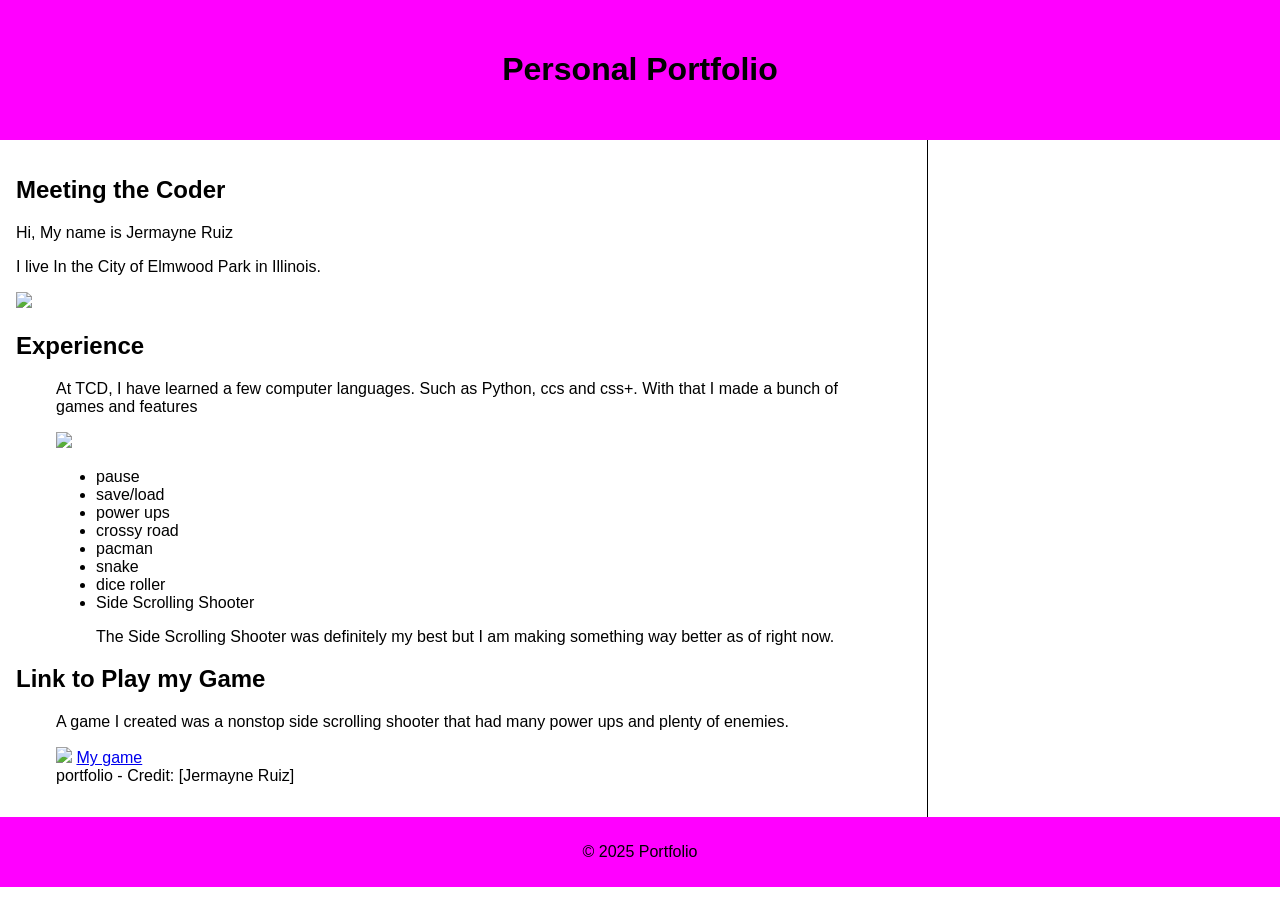
==== index.html @ 9486caea "Update index.html" ====
<!DOCTYPE html>
<html lang="en">
<head>
<link rel="stylesheet" href="style.css">
    <meta charset="UTF-8">
    <meta name="viewport" content="width=device-width, initial-scale=1.0">
    <title>Personal Portfolio</title>
</head>
<body>
    <header>
        <h1>Personal Portfolio</h1>
    </header>

    <main>
        <section>
            <h2>Meeting the Coder</h2>
            <p>Hi, My name is Jermayne Ruiz</p>
            <p>I live In the City of Elmwood Park in Illinois.</p>
             <img src="https://jermayne1000.github.io/portfolio/images/elmwoodpark.jpg">
        </section>
            <h2>Experience</h2>
            <figure>
                <p>At TCD, I have learned a few computer languages. Such as Python, ccs and css+. With that I made a bunch of games and features</p>
                 <img src="https://jermayne1000.github.io/portfolio/images/languages.jpg">
                 <ul>
            <li>pause</li>
            <li>save/load</li>
            <li>power ups</li>
            <li>crossy road</li>
            <li>pacman</li>
            <li>snake</li>
            <li>dice roller</li>
            <li>Side Scrolling Shooter</li>
                <p>The Side Scrolling Shooter was definitely my best but I am making something way better as of right now.</p>
            </figure>
            <h2>Link to Play my Game</h2>
            <figure>
                <p>A game I created was a nonstop side scrolling shooter that had many power ups and plenty of enemies.</p>
                 <img src="https://jermayne1000.github.io/portfolio/images/play.jpg">
               <a href="https://jermayne1000.github.io/portfolio/scroll2/" target="_blank">My game</a>
                <figcaption>portfolio - Credit: [Jermayne Ruiz]</figcaption>
            </figure>
           
        </section>
    </main>

    <footer>
        <p>&copy; 2025 Portfolio</p>
    </footer>
</body>
</html>
---- style.css ----
body {
    margin: 0;
    font-family: Roboto, sans-serif;
}

nav ul {
    list-style-type: rectangle;
}
nav ul li::marker {
    color: orange;
}

header {
    background-color: #FF00FF;
    color: black;
    padding: 30px;
    text-align: center;
}

main {
    width: calc(70% - 1px);
    float: left;
    padding: 1rem;
    border-right: 1px solid black;
}

aside {
    width: 20%;
    float: right;
}

footer {
    clear: both;
    background-color: #FF00FF;
    color: black;
    text-align: center;
    padding: 10px;
}
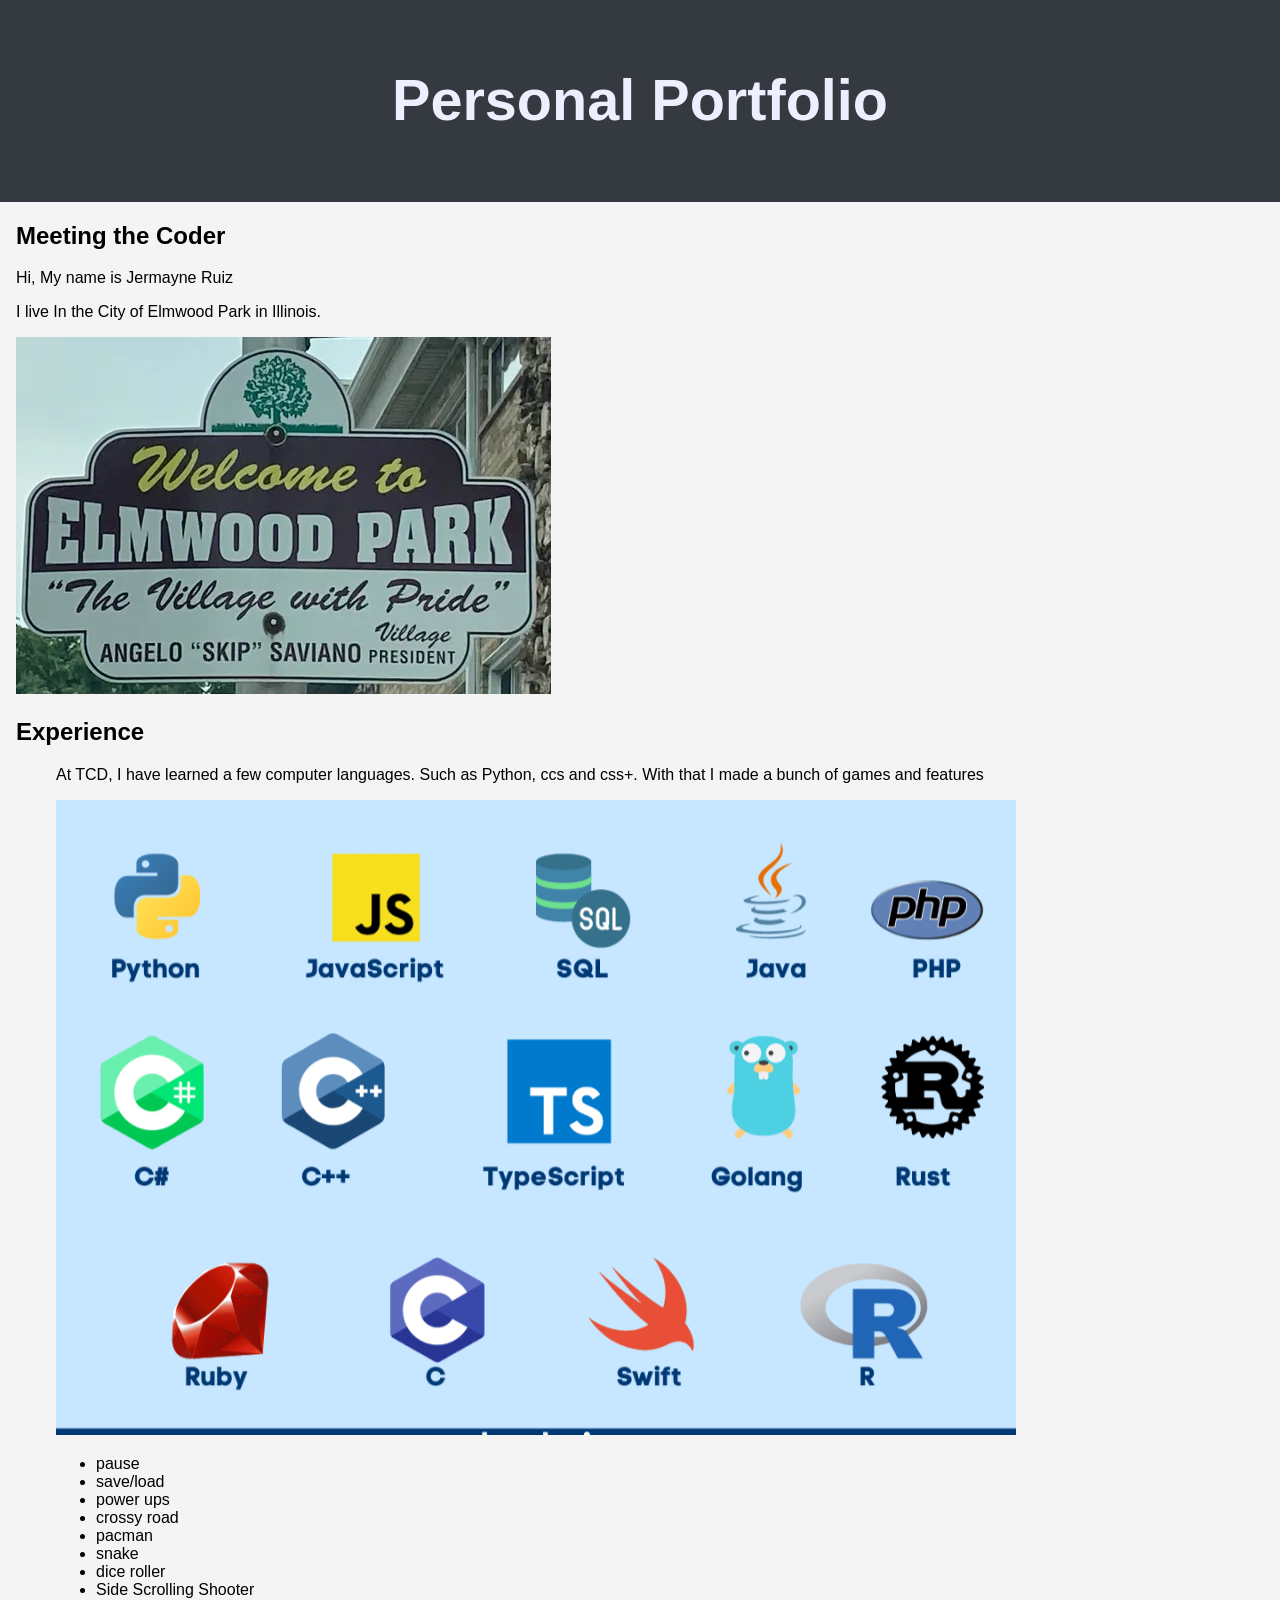
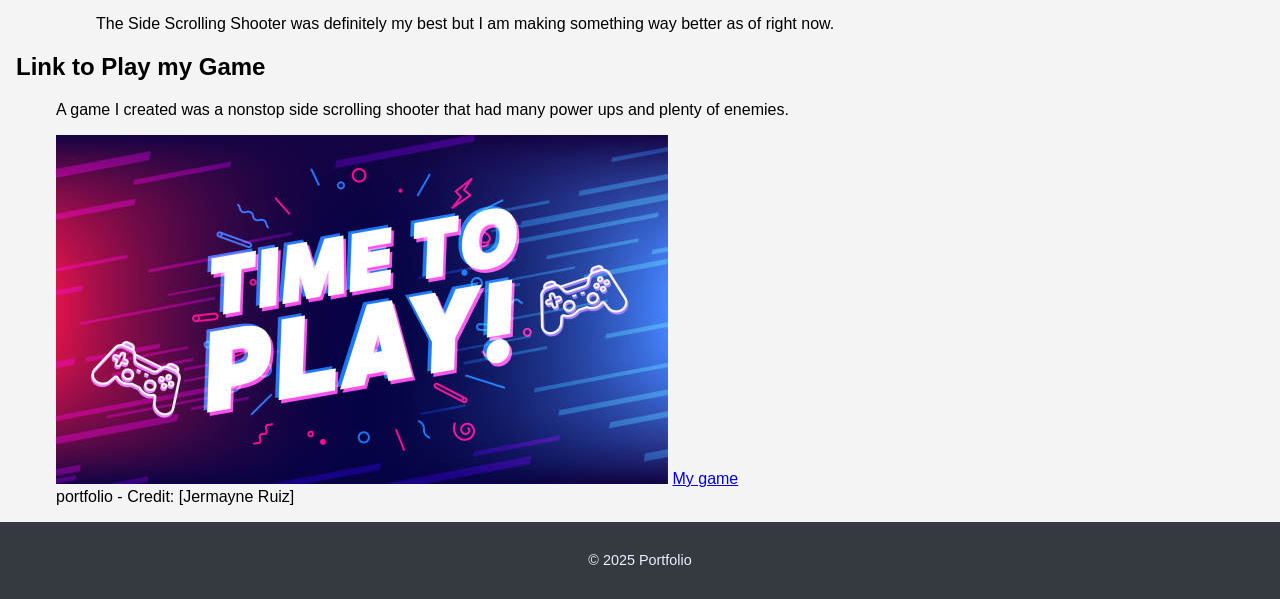
==== commit 0225cce5: "Update index.html" ====
--- a/index.html
+++ b/index.html
@@ -16,7 +16,7 @@
             <h2>Meeting the Coder</h2>
             <p>Hi, My name is Jermayne Ruiz</p>
             <p>I live In the City of Elmwood Park in Illinois.</p>
-             <img src="https://jermayne1000.github.io/portfolio/images/elmwoodpark.jpg">
+             <img src="https://jermayne1000.github.io/portfolio/images/ep.webp">
         </section>
             <h2>Experience</h2>
             <figure>
--- a/style.css
+++ b/style.css
@@ -1,38 +1,342 @@
-body {
-    margin: 0;
-    font-family: Roboto, sans-serif;
-}
-
+body { 
+    font-family: Arial, sans-serif;
+    margin: 0;
+    padding: 0;
+    background-color: #f4f4f4;
+    display: flex;
+    flex-direction: column;
+    min-height: 100vh;
+}
+
+header {
+    background: #222;
+    color: white;
+    text-align: center;
+    padding: 20px;
+    font-size: 1.8em;
+    font-weight: bold;
+}
+
+nav {
+    display: flex;
+    justify-content: center;
+    background: #444;
+    padding: 10px;
+}
+
+nav a {
+    color: white;
+    text-decoration: none;
+    margin: 0 15px;
+    padding: 8px 12px;
+    transition: background 0.3s, color 0.3s;
+}
+
+nav a:hover {
+    background: #00bcd4;
+    color: white;
+    border-radius: 5px;
+}
+
+.hero {
+    text-align: center;
+    padding: 40px 20px;
+    background-color: #f4f4f4;
+}
+
+.hero-image {
+    max-height: 300px;  
+    width: 90%; 
+    max-width: 1000px;   
+    display: block;
+    margin: 0 auto 20px auto;
+    border-radius: 12px;
+    box-shadow: 0 4px 12px rgba(0, 0, 0, 0.2);
+    object-fit: contain;  
+}
+px 12px rgba(0, 0, 0, 0.2);
+}
+
+.container {
+    flex: 1;
+    max-width: 1200px;
+    margin: auto;
+    padding: 20px;
+    background: white;
+    box-shadow: 0px 4px 10px rgba(0, 0, 0, 0.1);
+    border-radius: 10px;
+}
+
+.features {
+    display: flex;
+    flex-wrap: wrap;
+    justify-content: space-between;
+    gap: 20px;
+}
+
+.feature-box {
+    flex: 1;
+    min-width: 300px;
+    padding: 20px;
+    background: white;
+    box-shadow: 2px 2px 10px rgba(0, 0, 0, 0.1);
+    text-align: center;
+    transition: transform 0.3s ease-in-out, box-shadow 0.3s;
+    border-radius: 10px;
+}
+
+.feature-box:hover {
+    transform: translateY(-5px);
+    box-shadow: 4px 4px 15px rgba(0, 0, 0, 0.2);
+}
+
+.feature-box h3 {
+    color: #00bcd4;
+    font-size: 1.4em;
+}
+
+.feature-box img {
+    width: 100%;
+    height: 200px;
+    object-fit: cover;
+    border-radius: 10px;
+    margin-bottom: 10px;
+}
+
+footer {
+    background: #222;
+    color: white;
+    text-align: center;
+    padding: 10px;
+    margin-top: auto;
+    font-size: 0.9em;
+}
+
+@media (max-width: 768px) {
+    .features {
+        flex-direction: column;
+    }
+    
+    nav {
+        flex-wrap: wrap;
+        justify-content: center;
+    }
+
+    nav a {
+        margin: 5px;
+    }
+}
+}
+/* a wrapper around all the actual page content
+    this will be centered on the page*/
+#page {
+    display: grid;
+    grid-template-columns: 1fr 2fr 1fr;
+    grid-template-rows: auto auto 1fr auto;
+    grid-template-areas:
+        "header header header"
+        "nav nav nav"
+        "left main right"
+        "footer footer footer";
+    grid-gap: 0px;
+
+    margin: 3px auto;
+    width: calc(100% - 10px);
+    max-width: 1000px;
+    min-height: 90vh;
+
+    background: rgba(255, 255, 255, 0.75);
+    border-radius: 5px;
+    box-shadow: 0px 0px 1px 2px rgba(0, 0, 0, 0.125);
+}
+
+/*--------------------------------------------------------------
+# General Elements
+--------------------------------------------------------------*/
+
+/*--------------------------------------------------------------
+# Modal Navigation
+--------------------------------------------------------------*/
+
+/*--------------------------------------------------------------
+# Navigation
+--------------------------------------------------------------*/
+
+nav {
+    grid-area: nav;
+    /*
+    grid-column-start: 1;
+    grid-column-end: 4;
+    grid-row-start: 2;
+    grid-row-end: 3;
+    */
+
+    padding: 5px 1em;
+    margin: 0;
+    color: #ffffff;
+    background-color: #003366;
+}
+nav ul li {
+    list-style: none inside none;
+}
 nav ul {
-    list-style-type: rectangle;
-}
-nav ul li::marker {
-    color: orange;
-}
-
+    list-style: none inside none;
+    padding: 0;
+    margin: 0;
+}
+nav a {
+    color: #ffffff;
+}
+/*--------------------------------------------------------------
+# Header Area
+--------------------------------------------------------------*/
+/*main header div*/
 header {
-    background-color: #FF00FF;
-    color: black;
-    padding: 30px;
-    text-align: center;
-}
-
+    grid-area: header;
+    /*
+    grid-column-start: 1;
+    grid-column-end: 4;
+    grid-row-start: 1;
+    grid-row-end: 2;
+    */
+
+    margin: 0;
+    min-height: 5em;
+    padding: 1em;
+    color: #eeeeff;
+    text-align: center;
+    background-color: #343a40;
+}
+
+/*--------------------------------------------------------------
+# Content Area
+--------------------------------------------------------------*/
 main {
-    width: calc(70% - 1px);
-    float: left;
-    padding: 1rem;
-    border-right: 1px solid black;
+    grid-area: main;
+    /*
+    grid-column-start: 2;
+    grid-column-end: 3;
+    grid-row-start: 3;
+    grid-row-end: 4;
+    */
+
+    padding: 0 1em;
+    width: calc(100% - 2em);
+    min-height: 50vh;
 }
 
 aside {
-    width: 20%;
-    float: right;
-}
-
+    padding: 5px;
+}
+aside.aside-left {
+    grid-area: left;
+    /*
+    grid-column-start: 1;
+    grid-column-end: 2;
+    grid-row-start: 3;
+    grid-row-end: 4;
+    */
+}
+aside.aside-right {
+    grid-area: right;
+    /*
+    grid-column-start: 3;
+    grid-column-end: 4;
+    grid-row-start: 3;
+    grid-row-end: 4;
+    */
+
+    /*background-color: rgba(255, 100, 50, 0.5);*/
+}
+aside img {
+    width: 100%;
+    height: auto;
+    margin: 0;
+    object-fit: cover;
+}
+/*--------------------------------------------------------------
+# Footer Area
+--------------------------------------------------------------*/
+/*the footer of the page*/
 footer {
-    clear: both;
-    background-color: #FF00FF;
-    color: black;
-    text-align: center;
-    padding: 10px;
-}
+    grid-area: footer;
+    /*
+    grid-column-start: 1;
+    grid-column-end: 4;
+    grid-row-start: 4;
+    grid-row-end: 5;
+    */
+
+    margin: 0;
+    padding: 1rem 0;
+    color: #eeeeff;
+    text-align: center;
+    background: #343a40;
+}
+/*--------------------------------------------------------------
+# Reusable Classes
+--------------------------------------------------------------*/
+/*--------------------------------------------------------------
+# Other
+--------------------------------------------------------------*/
+/*--------------------------------------------------------------
+# Templates
+--------------------------------------------------------------*/
+/*--------------------------------------------------------------
+# Media Queries
+--------------------------------------------------------------*/
+
+/* for-phone-only */
+@media only screen and (max-width: 599px) {
+    #page {
+        display: grid;
+        grid-template-columns: 100%;
+        grid-template-rows: repeat(6, auto);
+        grid-template-areas:
+            "header"
+            "nav"
+            "main"
+            "left"
+            "right"
+            "footer";
+    }
+}
+
+/* for-tablet-portrait-up */
+@media only screen and (min-width: 600px) {
+}
+
+/* for-tablet-portrait-only */
+@media only screen and (min-width: 600px) and (max-width: 899px) {
+    #page {
+        display: grid;
+        grid-template-columns: 50% 50%;
+        grid-template-rows: repeat(5, auto);
+        grid-template-areas:
+            "header header"
+            "nav nav"
+            "main main"
+            "left right"
+            "footer footer";
+    }
+}
+
+/* for-tablet-landscape-up */
+@media only screen and (min-width: 900px) {
+}
+
+/* for-tablet-landscape-only */
+@media only screen and (min-width: 900px) and (max-width: 1199px) {
+}
+
+/* for-desktop-up */
+@media only screen and (min-width: 1200px) {
+}
+
+/* for-desktop-only */
+@media only screen and (min-width: 1200px) and (max-width: 1799px) {
+}
+
+/* for-big-desktop-up */
+@media only screen and (min-width: 1800px) {
+}
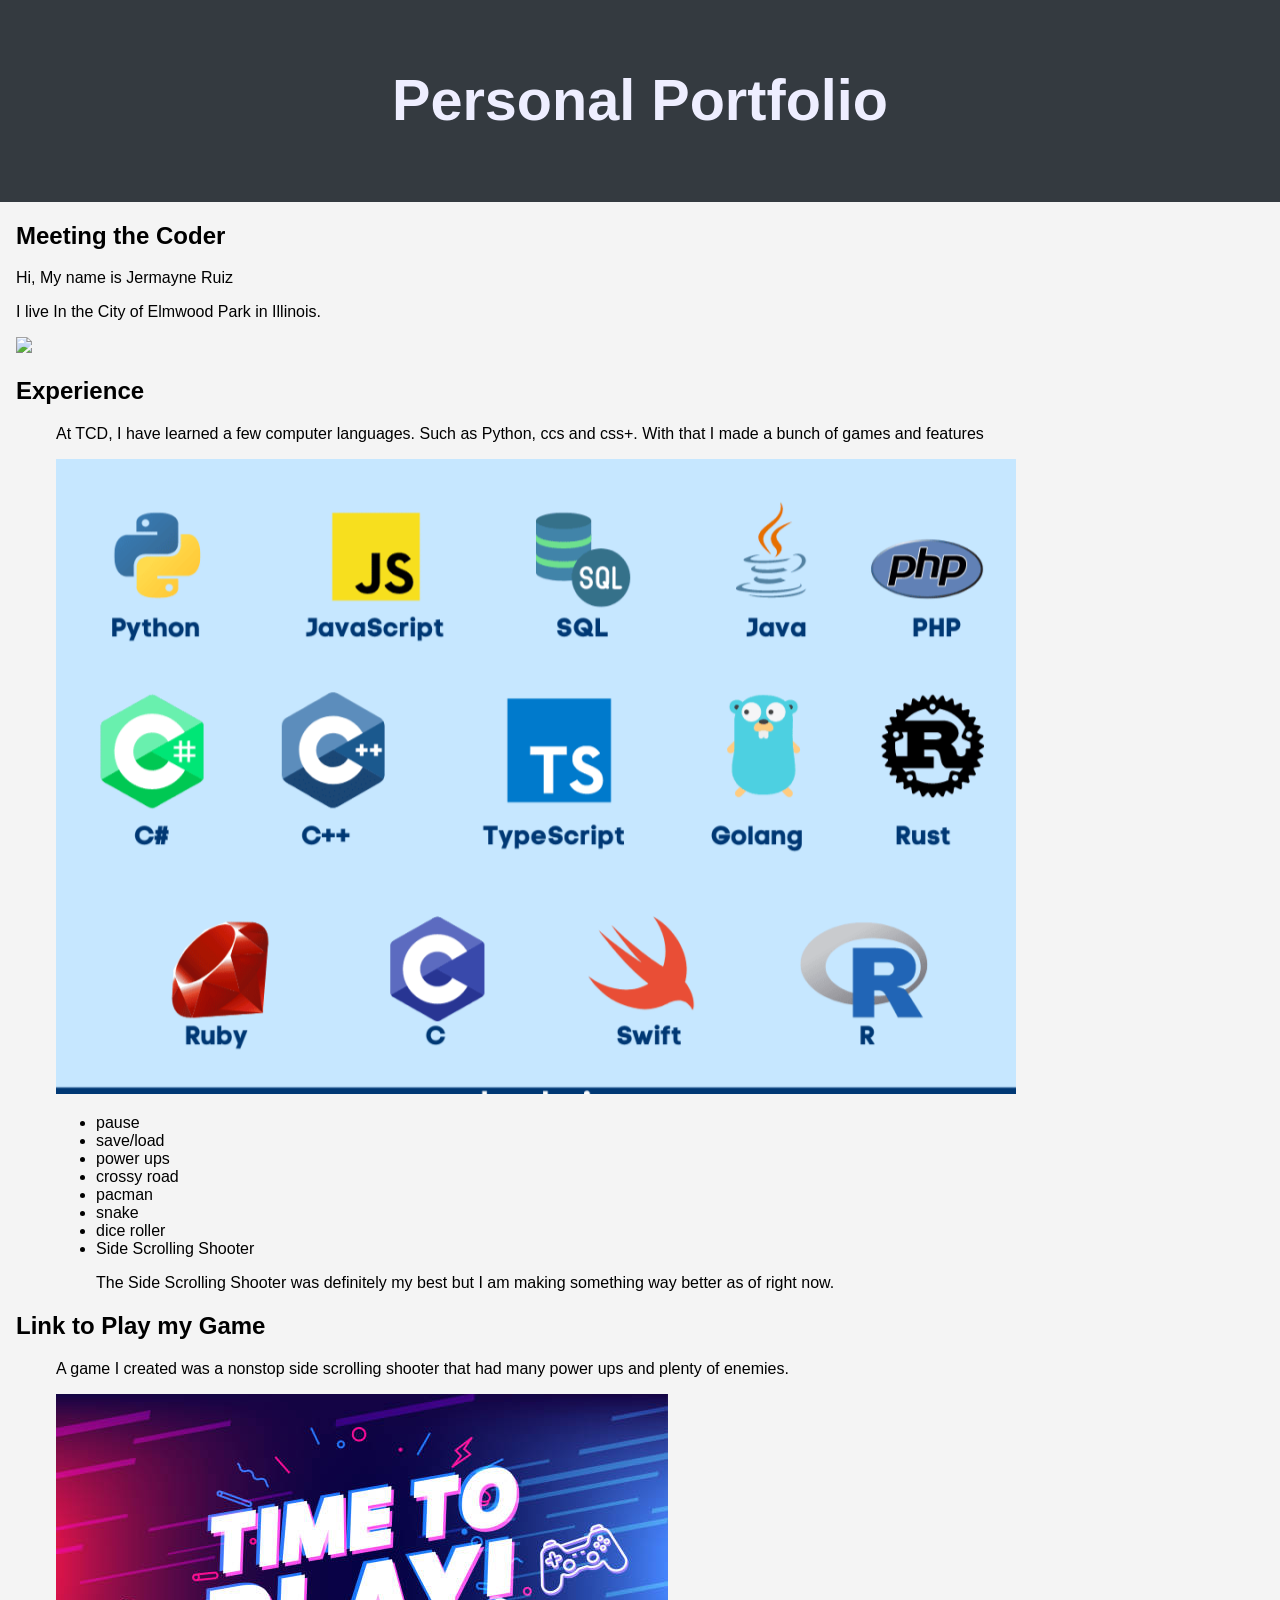
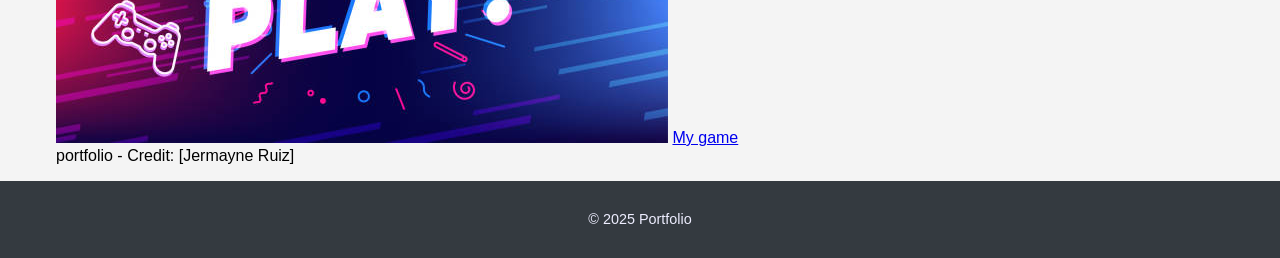
==== commit 17db8861: "Update index.html" ====
--- a/index.html
+++ b/index.html
@@ -16,7 +16,7 @@
             <h2>Meeting the Coder</h2>
             <p>Hi, My name is Jermayne Ruiz</p>
             <p>I live In the City of Elmwood Park in Illinois.</p>
-             <img src="https://jermayne1000.github.io/portfolio/images/ep.webp">
+             <img src="https://jermayne1000.github.io/portfolio/images/ep.webp/class=.ep-image">
         </section>
             <h2>Experience</h2>
             <figure>
--- a/style.css
+++ b/style.css
@@ -44,7 +44,7 @@
     background-color: #f4f4f4;
 }
 
-.hero-image {
+.ep-image {
     max-height: 300px;  
     width: 90%; 
     max-width: 1000px;   
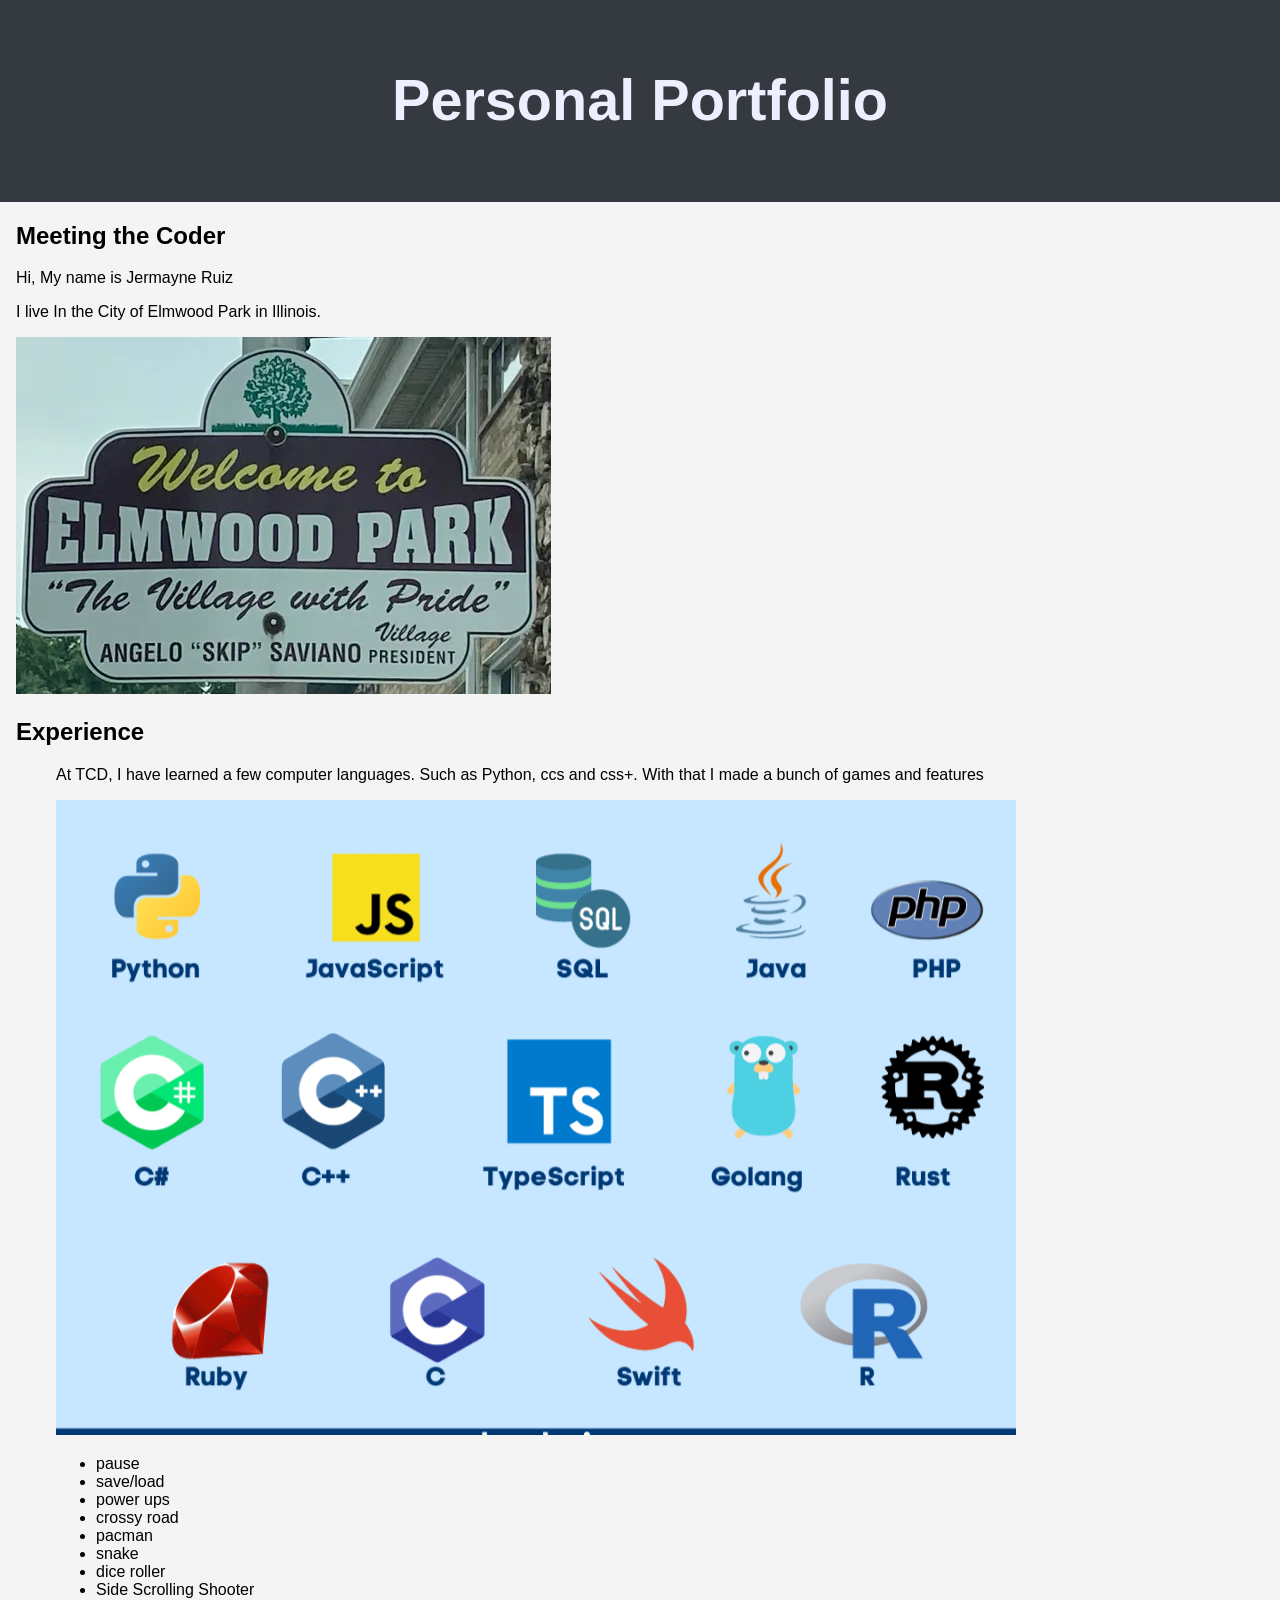
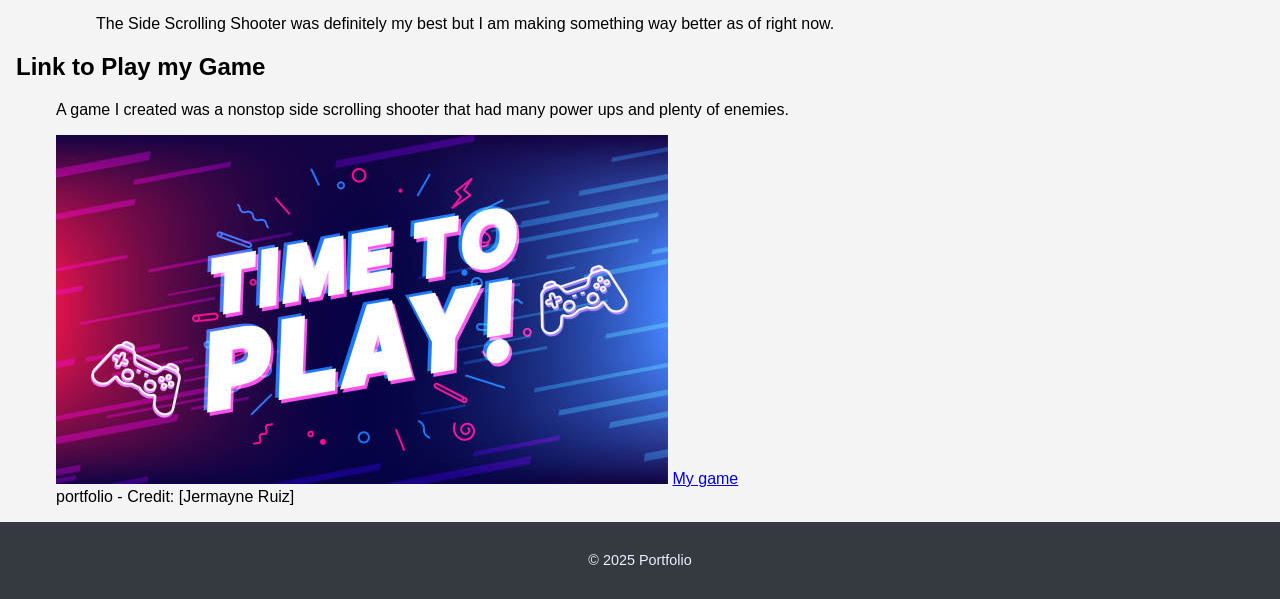
==== commit c5a9203a: "Update index.html" ====
--- a/index.html
+++ b/index.html
@@ -7,6 +7,7 @@
     <title>Personal Portfolio</title>
 </head>
 <body>
+<div id="page">
     <header>
         <h1>Personal Portfolio</h1>
     </header>
@@ -16,7 +17,7 @@
             <h2>Meeting the Coder</h2>
             <p>Hi, My name is Jermayne Ruiz</p>
             <p>I live In the City of Elmwood Park in Illinois.</p>
-             <img src="https://jermayne1000.github.io/portfolio/images/ep.webp/class=.ep-image">
+             <img src="https://jermayne1000.github.io/portfolio/images/ep.webp">
         </section>
             <h2>Experience</h2>
             <figure>
@@ -47,5 +48,6 @@
     <footer>
         <p>&copy; 2025 Portfolio</p>
     </footer>
+    </div>
 </body>
 </html>
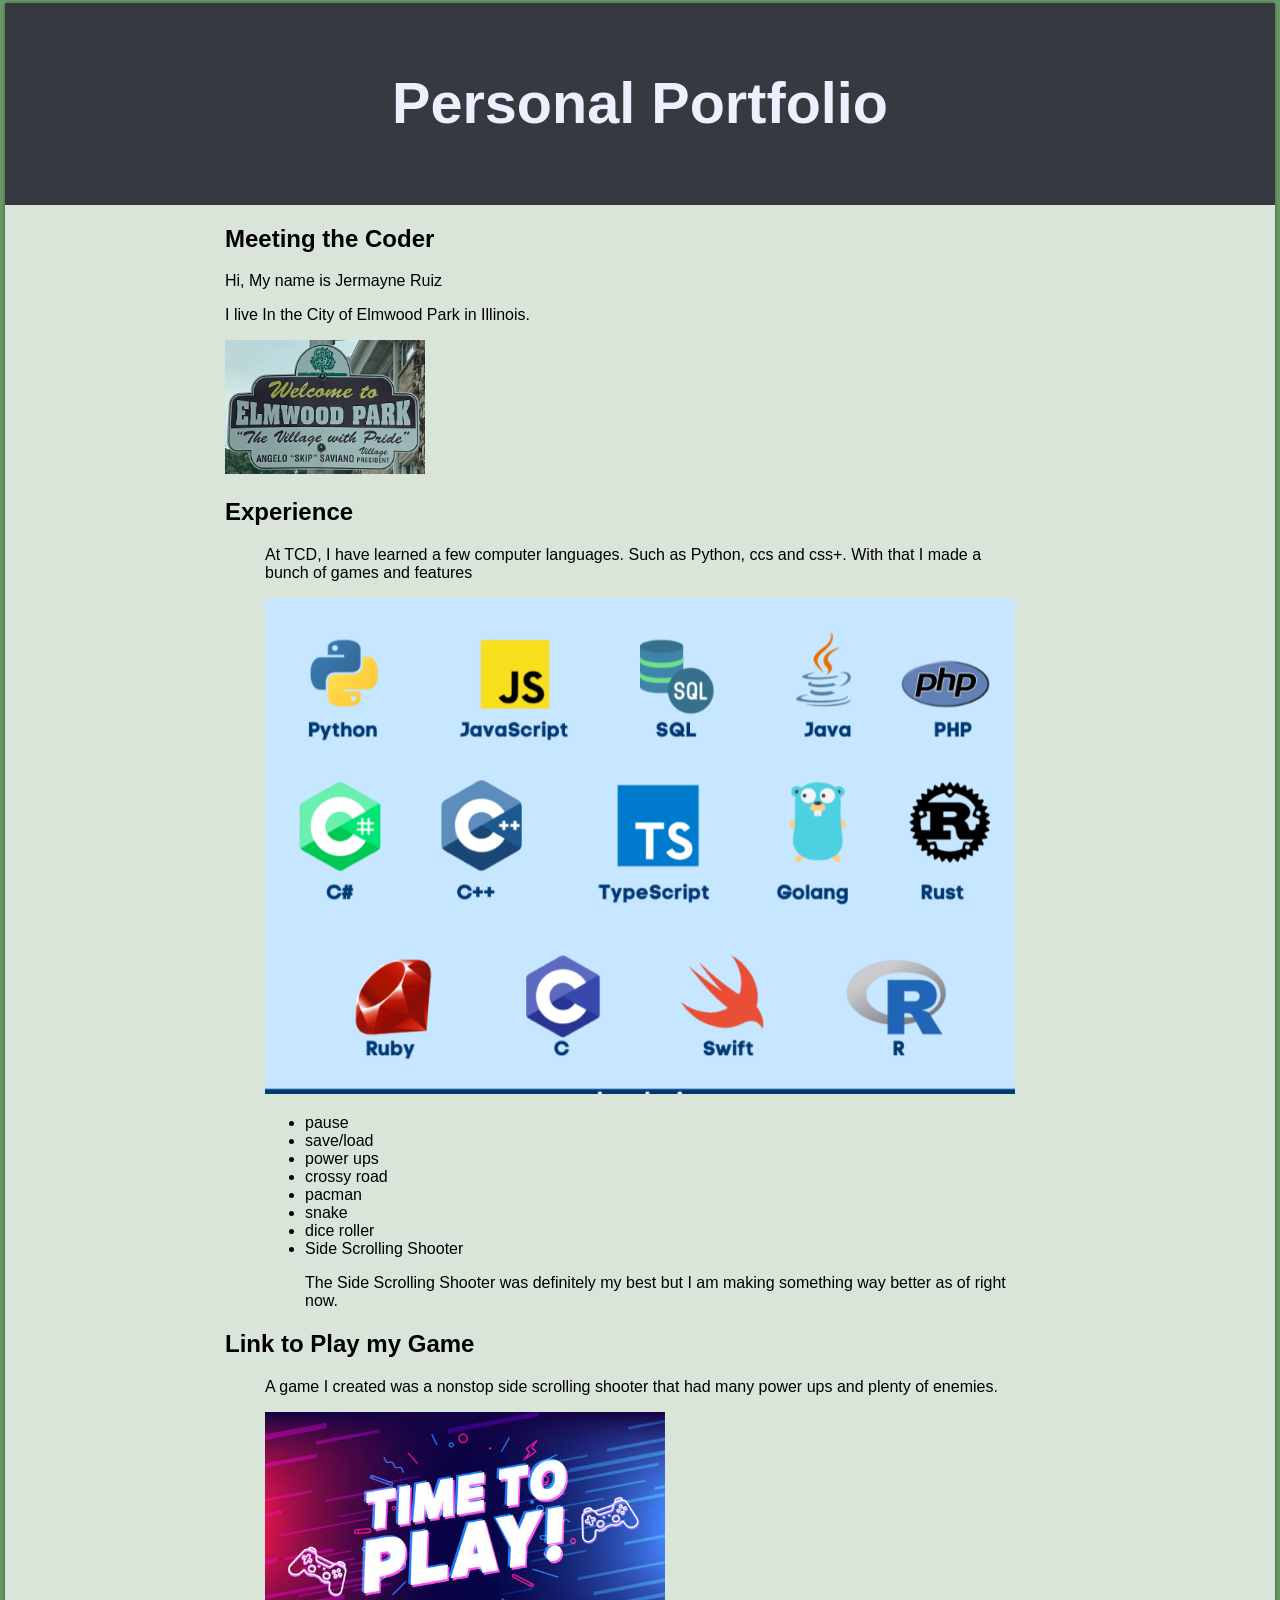
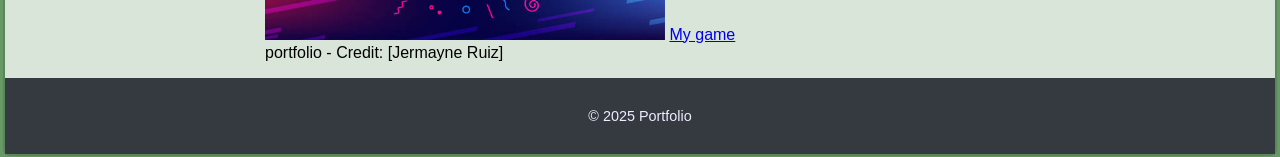
==== commit d68d4f05: "Update index.html" ====
--- a/index.html
+++ b/index.html
@@ -17,12 +17,12 @@
             <h2>Meeting the Coder</h2>
             <p>Hi, My name is Jermayne Ruiz</p>
             <p>I live In the City of Elmwood Park in Illinois.</p>
-             <img src="https://jermayne1000.github.io/portfolio/images/ep.webp">
+             <img src="https://jermayne1000.github.io/portfolio/images/ep.webp" style="width: 200px; height: auto;">
         </section>
             <h2>Experience</h2>
             <figure>
                 <p>At TCD, I have learned a few computer languages. Such as Python, ccs and css+. With that I made a bunch of games and features</p>
-                 <img src="https://jermayne1000.github.io/portfolio/images/languages.jpg">
+                 <img src="https://jermayne1000.github.io/portfolio/images/languages.jpg" style="width: 750px; height: auto;">
                  <ul>
             <li>pause</li>
             <li>save/load</li>
@@ -37,7 +37,7 @@
             <h2>Link to Play my Game</h2>
             <figure>
                 <p>A game I created was a nonstop side scrolling shooter that had many power ups and plenty of enemies.</p>
-                 <img src="https://jermayne1000.github.io/portfolio/images/play.jpg">
+                 <img src="https://jermayne1000.github.io/portfolio/images/play.jpg" style="width: 400px; height: auto;">
                <a href="https://jermayne1000.github.io/portfolio/scroll2/" target="_blank">My game</a>
                 <figcaption>portfolio - Credit: [Jermayne Ruiz]</figcaption>
             </figure>
--- a/style.css
+++ b/style.css
@@ -3,8 +3,7 @@
     margin: 0;
     padding: 0;
     background-color: #f4f4f4;
-    display: flex;
-    flex-direction: column;
+
     min-height: 100vh;
 }
 
@@ -126,6 +125,24 @@
         margin: 5px;
     }
 }
+}
+/* a wrapper around all the actual page content
+    this will be centered on the page*/
+html {
+    box-sizing: border-box;
+}
+html.not-top {
+    display: none;
+}
+*,
+*:before,
+*:after {
+    box-sizing: inherit;
+}
+/*the entire body of the html page*/
+body {
+    margin: 0;
+    background: #669966;
 }
 /* a wrapper around all the actual page content
     this will be centered on the page*/
@@ -142,7 +159,7 @@
 
     margin: 3px auto;
     width: calc(100% - 10px);
-    max-width: 1000px;
+
     min-height: 90vh;
 
     background: rgba(255, 255, 255, 0.75);
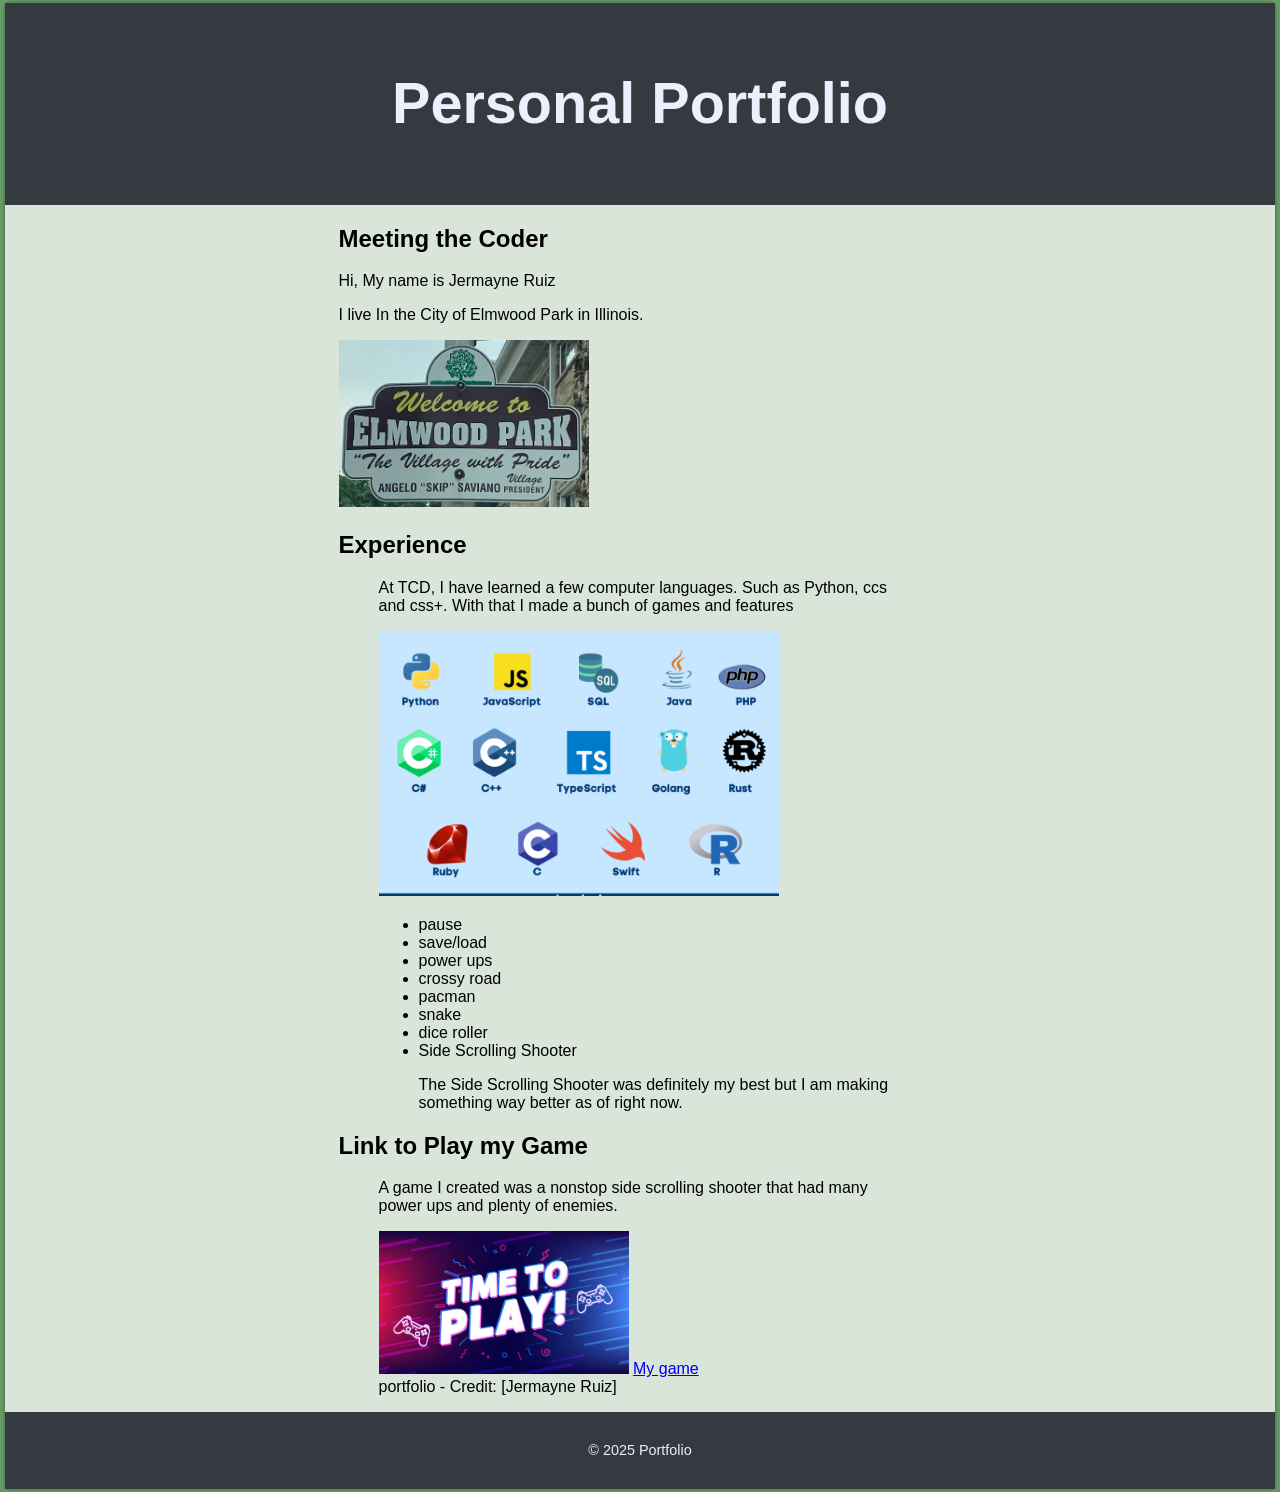
==== commit b8d75590: "Update index.html" ====
--- a/index.html
+++ b/index.html
@@ -17,12 +17,12 @@
             <h2>Meeting the Coder</h2>
             <p>Hi, My name is Jermayne Ruiz</p>
             <p>I live In the City of Elmwood Park in Illinois.</p>
-             <img src="https://jermayne1000.github.io/portfolio/images/ep.webp" style="width: 200px; height: auto;">
+             <img src="https://jermayne1000.github.io/portfolio/images/ep.webp" style="width: 250px; height: auto;">
         </section>
             <h2>Experience</h2>
             <figure>
                 <p>At TCD, I have learned a few computer languages. Such as Python, ccs and css+. With that I made a bunch of games and features</p>
-                 <img src="https://jermayne1000.github.io/portfolio/images/languages.jpg" style="width: 750px; height: auto;">
+                 <img src="https://jermayne1000.github.io/portfolio/images/languages.jpg" style="width: 400px; height: auto;">
                  <ul>
             <li>pause</li>
             <li>save/load</li>
@@ -37,7 +37,7 @@
             <h2>Link to Play my Game</h2>
             <figure>
                 <p>A game I created was a nonstop side scrolling shooter that had many power ups and plenty of enemies.</p>
-                 <img src="https://jermayne1000.github.io/portfolio/images/play.jpg" style="width: 400px; height: auto;">
+                 <img src="https://jermayne1000.github.io/portfolio/images/play.jpg" style="width: 250px; height: auto;">
                <a href="https://jermayne1000.github.io/portfolio/scroll2/" target="_blank">My game</a>
                 <figcaption>portfolio - Credit: [Jermayne Ruiz]</figcaption>
             </figure>
